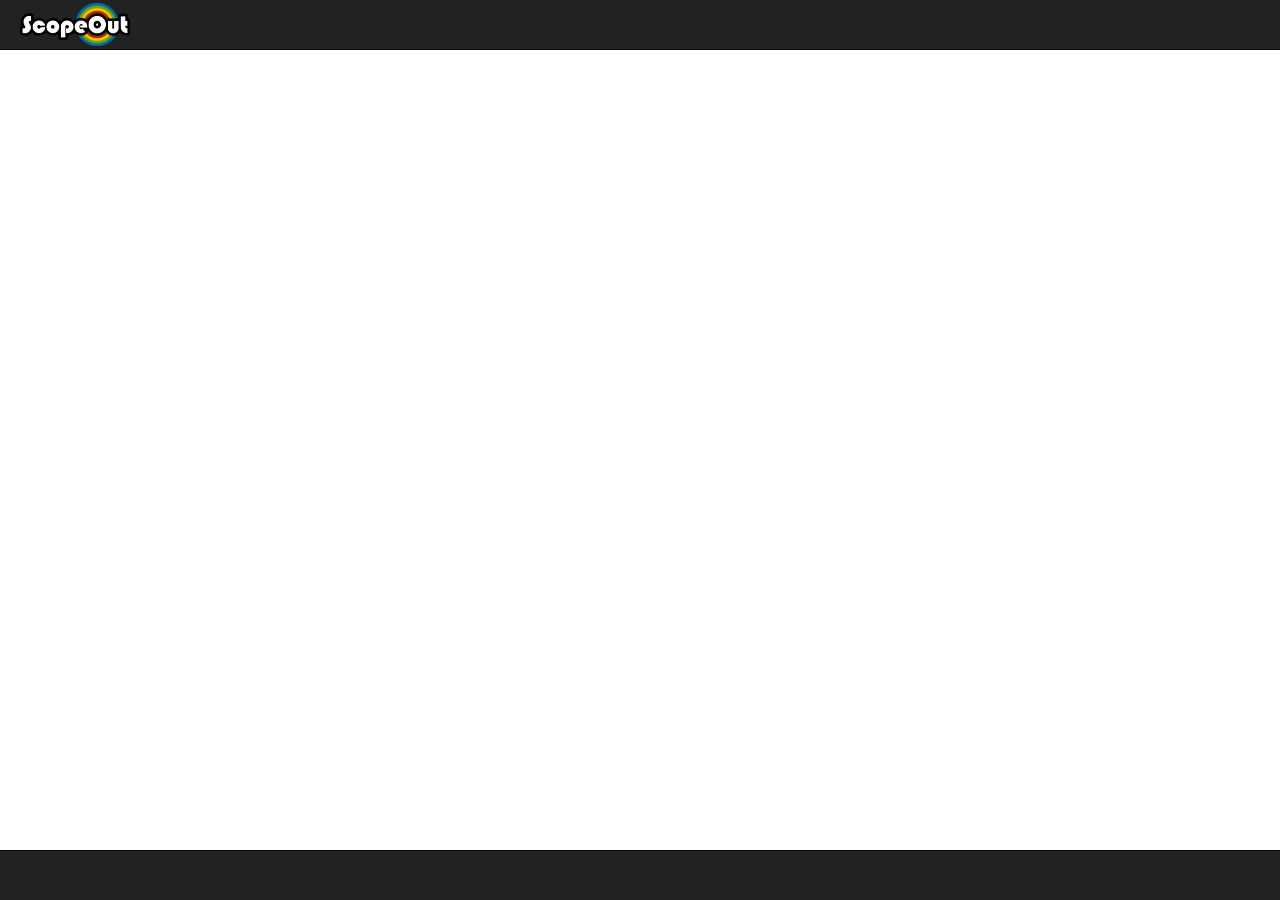
==== index.html @ 9c151cfa "create & read done in angular intro" ====
<!DOCTYPE html>
<html lang="en">
<head>
  <meta charset="UTF-8">
  <title>ng-intro</title>
  <meta name="viewport" content="width=device-width, initial-scale=1">
  <link rel="stylesheet" href="https://maxcdn.bootstrapcdn.com/bootstrap/3.3.5/css/bootstrap.min.css" media="screen" title="no title" charset="utf-8">
  <link rel="stylesheet" href="styles.css" media="screen" title="no title" charset="utf-8">
</head>
<body ng-app="places">

  <div class="container-fluid">

    <div class="header">
      <nav class="navbar navbar-inverse navbar-fixed-top">
        <a href="#/"><img class="logo" src="assets/logo-scopeout.png"></a>
      </nav>
    </div>

      <div class="wrapper">

        <ng-view></ng-view>

      </div>

    <div class="footer">
      <nav class="navbar navbar-inverse navbar-fixed-bottom"></nav>

    </div>
  </div>


  <script src="bower_components/angular/angular.js" charset="utf-8"></script>
  <script src="bower_components/angular-route/angular-route.js" charset="utf-8"></script>
  <script src="bower_components/angular-bootstrap/ui-bootstrap.js" charset="utf-8"></script>
  <script src="app.js" charset="utf-8"></script>
  <script src="controllers.js" charset="utf-8"></script>
  <script src="services.js" charset="utf-8"></script>
</body>
</html>
---- styles.css ----
body {
  margin: 0;
  padding: 0; }

.container-fluid {
  margin-top: 10%;
  padding-right: 0;
  padding-left: 0; }

.wrapper {
  width: 90%;
  margin: auto; }

.logo {
  width: 110px;
  margin-top: 3px;
  margin-left: 20px; }

.home {
  text-align: center;
  margin-top: 100px; }

.big-center-logo {
  width: 40%;
  margin: auto; }

.subtitle {
  margin-top: 25px;
  color: #636161; }

p {
  text-align: center; }

#add-place {
  width: 40%;
  margin: auto;
  margin-top: 40px; }
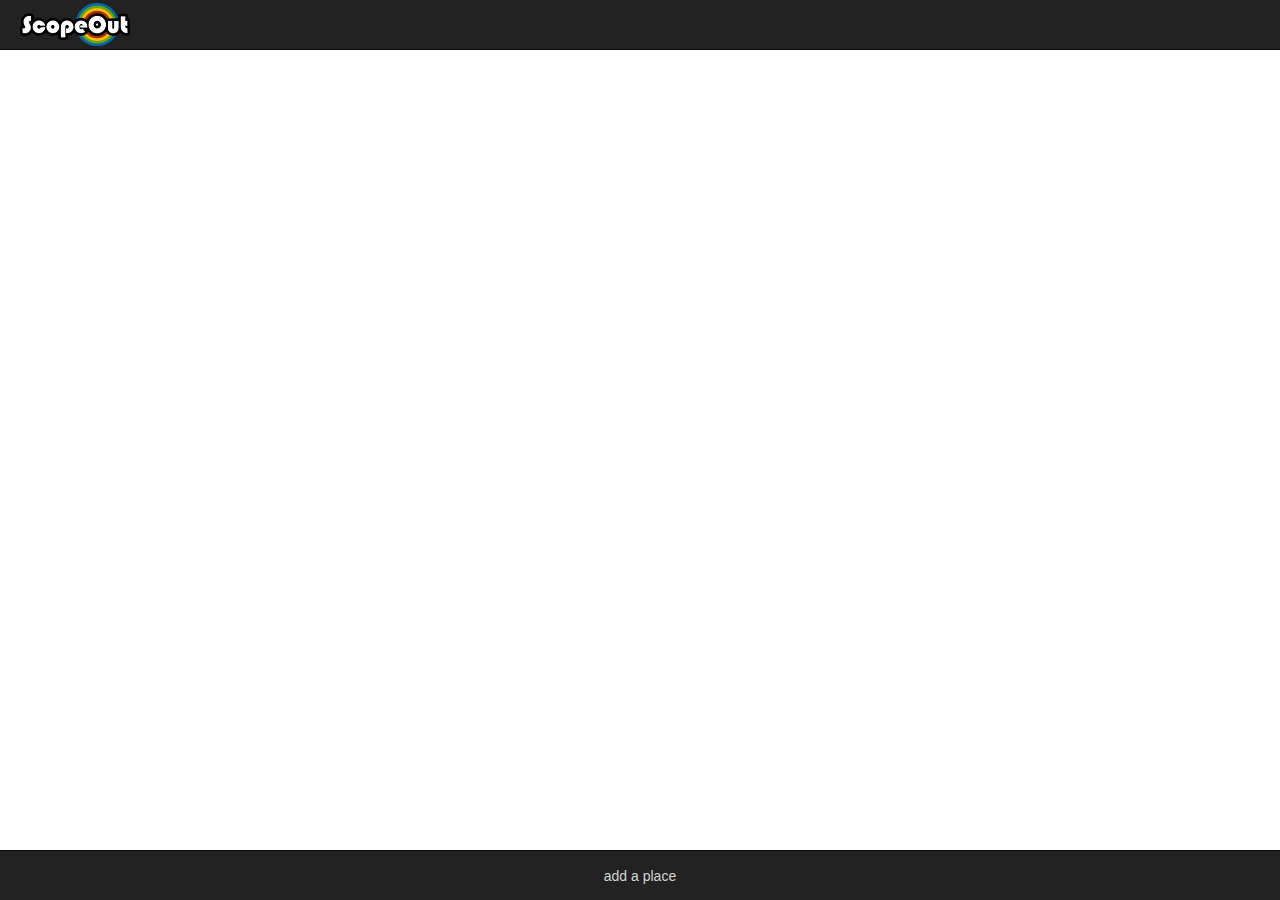
==== commit ca6dc8bd: "added addPlaces link to footer nav" ====
--- a/index.html
+++ b/index.html
@@ -23,10 +23,9 @@
 
       </div>
 
-    <div class="footer">
-      <nav class="navbar navbar-inverse navbar-fixed-bottom"></nav>
-
-    </div>
+      <nav class="navbar navbar-inverse navbar-fixed-bottom footer-links">
+        <a class="footer-actions" href="#/addPlace">add a place</a>
+      </nav>
   </div>
 
 
--- a/styles.css
+++ b/styles.css
@@ -35,3 +35,9 @@
   width: 40%;
   margin: auto;
   margin-top: 40px; }
+
+.footer-links {
+  padding-top: 15px;
+  text-align: center; }
+  .footer-links a {
+    color: lightgray; }
